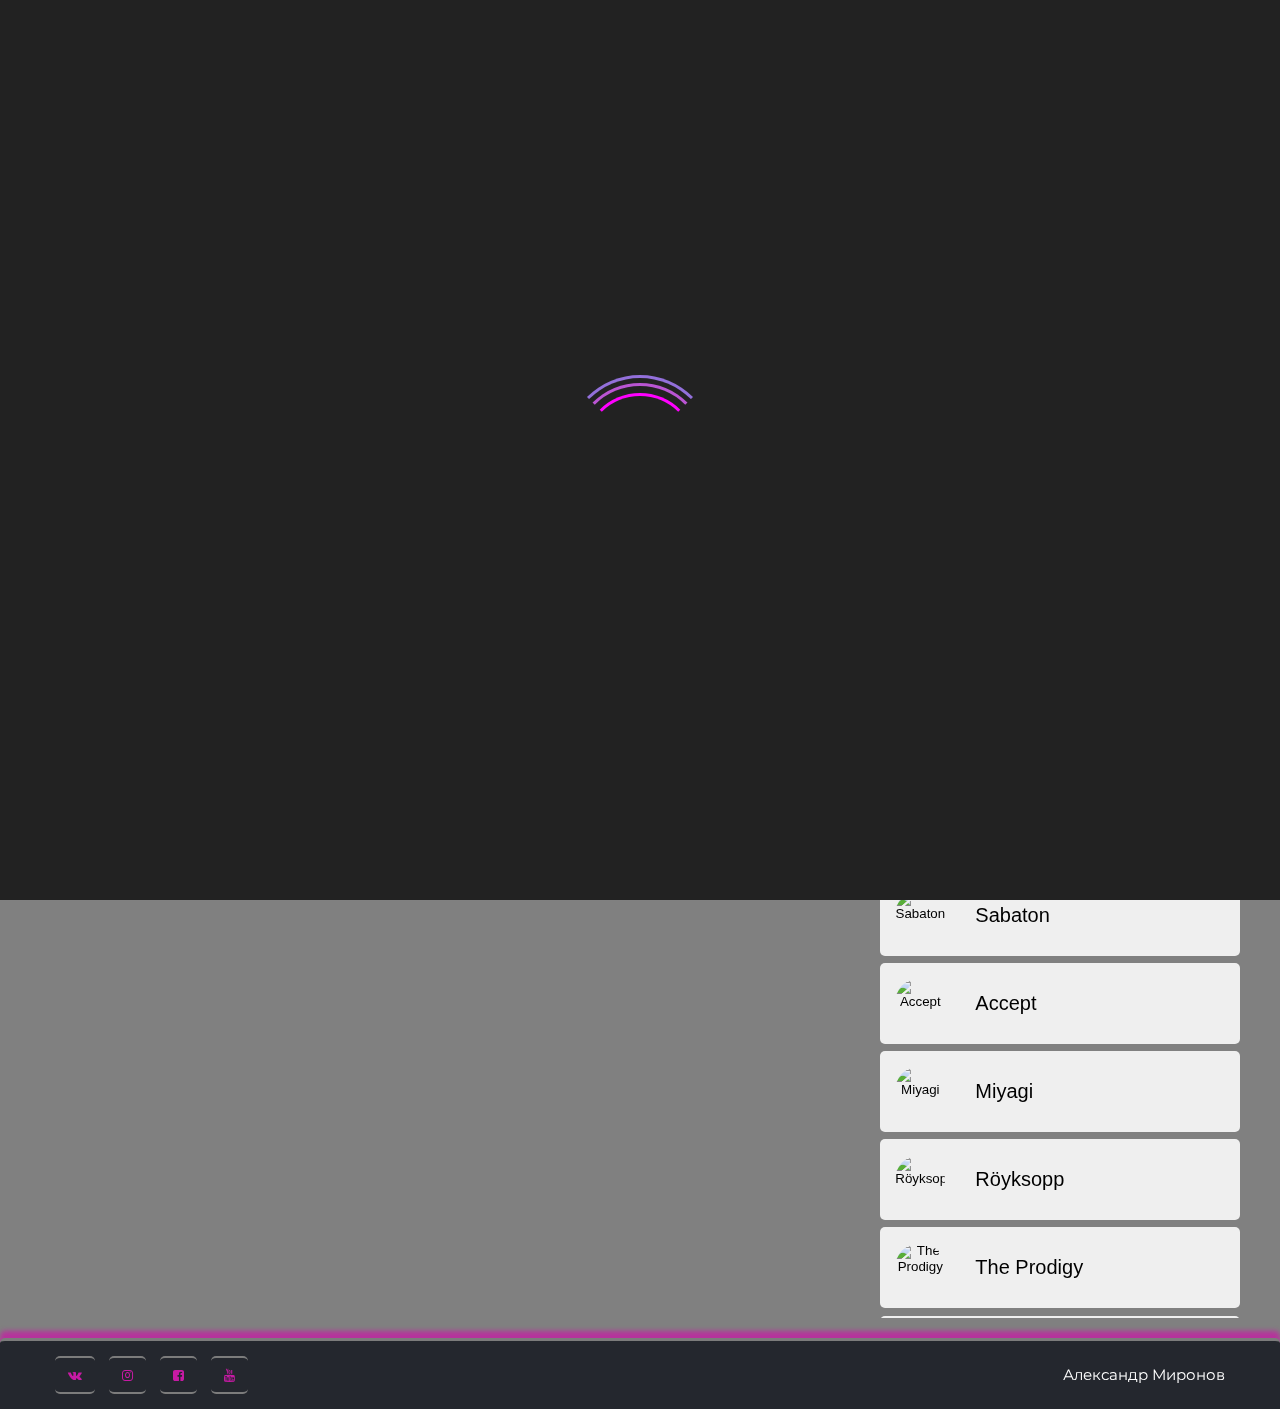
==== index.html @ c3b54f6d "add diplom" ====
<!DOCTYPE html>
<html lang="ru">
  <head>
    <meta charset="UTF-8" />
    <meta http-equiv="X-UA-Compatible" content="IE=edge" />
    <meta name="viewport" content="width=device-width, initial-scale=1.0" />
    <title>Document</title>
    <link rel="stylesheet" href="css/slick.css" />
    <link rel="stylesheet" href="css/slick-theme.css" />
    <link rel="stylesheet" href="css/font-awesome.min.css" />
    <link rel="preconnect" href="https://fonts.gstatic.com" />
    <link
      href="https://fonts.googleapis.com/css2?family=Montserrat:wght@100;200;300;400;500;600;700&display=swap"
      rel="stylesheet"
    />
    <link rel="stylesheet" href="css/style.css" />
    <link rel="stylesheet" href="css/preloader.css" />
    <link rel="stylesheet" href="css/background.css" />
    <link rel="stylesheet" href="css/media.css" />
  </head>

  <body>
    <div id="particles-js"></div>

    <div class="preloader">
      <div class="loader"></div>
    </div>

    <header class="header">
      <div class="container">
        <!-- иконки -->
        <div class="wrapper-icon">
          <a href="#" class="icon__item"
            ><i class="fa fa-vk" aria-hidden="true"></i
          ></a>
          <a href="#" class="icon__item"
            ><i class="fa fa-instagram" aria-hidden="true"></i
          ></a>
          <a href="#" class="icon__item"
            ><i class="fa fa-facebook-square" aria-hidden="true"></i
          ></a>
          <a href="#" class="icon__item"
            ><i class="fa fa-youtube" aria-hidden="true"></i
          ></a>
        </div>
        <!-- меню и лого -->
        <div class="header-top">
          <a href="index.html" class="logo">
            <img src="IMG/Без имени-1.png" height="80" alt="" />
          </a>

          <nav class="menu "></nav>
          <div class="btn-wrapper">
            <span class="burger-btn"></span>
          </div>
        </div>
        <!-- интро -->
        <div class="header__slider">
          <div class="">
            <div ondblclick="playListCreate(249991)" class="slider__item">
              <img src="img/oxxxymiton-bg.jpg" alt="" />
            </div>
          </div>
          <div ondblclick="playListCreate(5313769)" class="">
            <div class="slider__item">
              <img src="img/pyro-bg.jpg" alt="" />
            </div>
          </div>
          <div ondblclick="playListCreate(160970)" class="">
            <div class="slider__item">
              <img src="img/noize-bg.jpg" alt="" />
            </div>
          </div>
        </div>
      </div>
    </header>

    <section class="play-list">
      <div class="container container-content">
        <div class="track-list">
          <iframe
            frameborder="0"
            style="border: none; width: 100%; height: 58vh"
            width="100%"
            height="450"
            src="https://music.yandex.ru/iframe/#playlist/yamusic-top/1076"
          >
            <!--Слушайте
             <a href="https://music.yandex.ru/users/yamusic-top/playlists/1076"
              >Чарт Яндекс.Музыки</a
            > -->
            —
            <!-- <a href="https://music.yandex.ru/users/yamusic-top"
              >Яндекс.Музыка</a
            > -->
            на Яндекс.Музыке
          </iframe>
        </div>
        <div class="side-bar main-side-bar">
          <!-- тут содержимое создается с помощью js -->
        </div>
      </div>
    </section>

    <div class="elfsight-app-65393f27-4f70-4299-bd06-aa618bff57b8"></div>

    <footer class="footer"></footer>
    <style>
      .WidgetBackground__Background-e8l9qy-1 {
        position: relative;
      }
    </style>

    <script src="https://apps.elfsight.com/p/platform.js" defer></script>

    <script src="https://code.jquery.com/jquery-3.6.0.min.js"></script>
    <script src="js/libs/slick.min.js"></script>
    <script src="js/libs/particles.js"></script>
    <script type="module" src="js/main.js"></script>
    <script src="js/moduls/background.js"></script>
    <script src="js/moduls/preloaderOff.js"></script>
    <script src="js/moduls/menu.js"></script>
    <script src="js/moduls/footer.js"></script>
    <script src="js/moduls/playListCreate.js"></script>
  </body>
</html>
---- css/style.css ----
* {
  padding: 0;
  margin: 0%;
  box-sizing: border-box;
}

html {
  font-size: 15px;
  font-family: "Montserrat", sans-serif;
}
body {
  background-size: cover;
}

.container {
  max-width: 1200px;
  margin: 0 auto;
}

.container-content {
  display: flex;
  justify-content: space-between;
}

.header {
  width: 100%;
  z-index: 100;
}
.header-top {
  display: flex;
  padding: 10px 15px;
  justify-content: space-between;
  background-color: #24272e;
  align-items: center;
  border-radius: 5px;
  box-shadow: 0px 5px 8px #c71aa4c2;

  border-top: 3px solid rgb(124, 124, 124);
  border-bottom: 3px solid rgb(124, 124, 124);
}

.menu-link {
  letter-spacing: 0.1em;
  padding: 15px;
  color: white;
  text-decoration: none;
  text-transform: uppercase;
  transition: all 0.3s;
  border-radius: 0px 15px 0px 15px;
  font-weight: 500;
  background-color: #24272e00;
  border: none;
}
.menu-link:hover {
  background-color: #c71aa4;
  box-shadow: 0px 5px 15px #813fd3;
}

.icon__item {
  font-size: 13px;
  background-color: #24272e;
  border-radius: 5px;
  box-shadow: 0px 2px 30px #c71aa4c2;
  color: #c71aa4;
  padding: 0.7em 1em;
  display: inline-block;
  border-top: 2px solid rgb(124, 124, 124);
  border-bottom: 2px solid rgb(124, 124, 124);
}
.wrapper-icon {
  padding: 15px 0px 10px 0px;
}

.header__slider {
  display: flex;
  cursor: pointer;
  margin-top: 1.5rem;
  min-width: 0;
  align-items: stretch;
  box-shadow: 0px 3px 10px #c71aa4;
}

.slider__item {
  border-radius: 5px;
  min-width: 0;
  /* min-height: 570px; */
  display: flex;
  justify-content: space-between;
  background-size: cover;
  color: white;
  overflow: hidden;
}
.slider__item img {
  width: 100%;
}

section {
  margin-top: 2rem;
}

.container-content .track-list {
  border-radius: 5px;
  overflow: hidden;
  max-width: 65%;
  width: 100%;
}

.container-content .side-bar {
  /* display: flex; */
  max-width: 30%;
  width: 100%;
  overflow-y: scroll;
}

.container-content button {
  display: flex;
  width: 100%;
  padding: 1em;
  align-items: center;
  cursor: pointer;
  margin-bottom: 0.5rem;
  border-radius: 5px;
  border: none;
  border: 2px solid #c71aa400;
}

.side-bar img {
  width: 50px;
  height: 50px;
  border-radius: 100%;
}
.side-bar span {
  margin-left: 30px;
  font-size: 20px;
}

.artist-block {
  border-radius: 5px;
  overflow: hidden;
}

.container-content button:hover {
  border: 2px solid #c71aa4;
}

.preloader {
  opacity: 1;
  visibility: visible;
  transition: 0.3s;
  z-index: 9999;
}

.preloader-disable {
  opacity: 0;
  visibility: hidden;
}
#particles-js {
  z-index: -3;
}

.eapps-social-feed-65393f27-4f70-4299-bd06-aa618bff57b8-custom-css-hook
  .gtxmcM {
  background-color: rgba(255, 0, 0, 0);
}

.elfsight-app-65393f27-4f70-4299-bd06-aa618bff57b8 {
  background-color: rgba(255, 0, 0, 0);
}

#eapps-social-feed-65393f27-4f70-4299-bd06-aa618bff57b8 {
  background-color: rgba(255, 0, 0, 0);
}

.WidgetBackground__Background-e8l9qy-1 {
  /* background-color: rgba(255, 0, 0, 0); */
  position: relative;
}
::-webkit-scrollbar {
  width: 7px;
  height: 10px;
}
::-webkit-scrollbar-track {
  background-color: rgba(255, 255, 255, 0);
}
::-webkit-scrollbar-thumb {
  background-color: rgb(42, 42, 43);
  border-radius: 100px;
}
.footer {
  margin-top: 20px;
  background-color: #24272e;
  border-radius: 5px 5px 0px 0px;
  box-shadow: 0px -7px 5px #c71aa4c2;
  border-top: 3px solid rgb(124, 124, 124);
}
.footer-wrapper {
  display: flex;
  padding: 1em;
  align-items: center;
  color: white;
  justify-content: space-between;
}
.icon__item__footer {
  box-shadow: none;
  margin-right: 10px;
  transition: box-shadow 0.2s;
}
.icon__item__footer:hover {
  box-shadow: 0px 0px 15px #c71aa4c2;
}
.main-side-bar {
  max-height: 59vh;
}

.alboms {
  width: 100%;
  overflow-x: scroll;
  margin-bottom: 40px;
  padding-bottom: 30px;
}

.alboms__wrapper {
  display: flex;
}
.alboms__item {
  cursor: pointer;
  background-color: rgba(255, 255, 255, 0);
  min-width: 170px;
  min-height: 170px;
  margin: 5px;
  border: none;
}

.alboms__wrapper__render {
  display: flex;
}

.alboms__item img {
  width: 100%;
  border-radius: 2rem;
}

.all-tracks {
  position: relative;
}

.all-tracks::before {
  border-radius: 2rem;
  content: "все треки";
  display: flex;
  justify-content: center;
  align-items: center;
  color: white;
  font-size: 20px;
  text-transform: uppercase;
  font-weight: bold;
  z-index: 1000;
  position: absolute;
  left: 0;
  top: 0;
  width: 100%;
  height: 100%;
  background-color: rgba(0, 0, 0, 0.486);
  z-index: 200;
}

.side-bar {
  height: 970px;
  overflow-y: scroll;
}

/* .header-top .phone-manu {

} */
.btn-wrapper {
  /* height: 3rem; */
  padding: 1rem;
  cursor: pointer;
  z-index: 1001;
  position: relative;
  display: none;
}
.burger-btn {
  display: block;
  width: 2.5rem;
  height: 3px;
  background-color: white;
}
.btn-wrapper::after,
.btn-wrapper::before {
  content: "";
  display: block;
  position: absolute;
  width: 2.5rem;
  height: 3px;
  background-color: white;
  transition: all 0.3s;
}
.btn-wrapper::after {
  top: 0rem;
}
.btn-wrapper::before {
  bottom: 0rem;
}
.btn-close span {
  opacity: 0;
}
.btn-close::after {
  transform: rotate(45deg);
  top: 1rem;
  transition: all 0.3s;
}
.btn-close::before {
  transform: rotate(-45deg);
  top: 1rem;
  transition: all 0.3s;
}
---- css/preloader.css ----
.preloader {
  z-index: 1000;
  position: fixed;
  top: 0;
  left: 0;
  width: 100%;
  height: 100%;
  background-color: #222;
}
.loader {
  display: block;
  position: relative;
  left: 50%;
  top: 50%;
  width: 150px;
  height: 150px;
  margin: -75px 0 0 -75px;
  border-radius: 50%;
  border: 3px solid transparent;
  border-top-color: #9370db;
  -webkit-animation: spin 2s linear infinite;
  animation: spin 2s linear infinite;
}
.loader:before {
  content: "";
  position: absolute;
  top: 5px;
  left: 5px;
  right: 5px;
  bottom: 5px;
  border-radius: 50%;
  border: 3px solid transparent;
  border-top-color: #ba55d3;
  -webkit-animation: spin 3s linear infinite;
  animation: spin 3s linear infinite;
}
.loader:after {
  content: "";
  position: absolute;
  top: 15px;
  left: 15px;
  right: 15px;
  bottom: 15px;
  border-radius: 50%;
  border: 3px solid transparent;
  border-top-color: #ff00ff;
  -webkit-animation: spin 1.5s linear infinite;
  animation: spin 1.5s linear infinite;
}
@-webkit-keyframes spin {
  0% {
    -webkit-transform: rotate(0deg);
    -ms-transform: rotate(0deg);
    transform: rotate(0deg);
  }
  100% {
    -webkit-transform: rotate(360deg);
    -ms-transform: rotate(360deg);
    transform: rotate(360deg);
  }
}
@keyframes spin {
  0% {
    -webkit-transform: rotate(0deg);
    -ms-transform: rotate(0deg);
    transform: rotate(0deg);
  }
  100% {
    -webkit-transform: rotate(360deg);
    -ms-transform: rotate(360deg);
    transform: rotate(360deg);
  }
}
---- css/background.css ----
html {
  background: #808080;
}
#particles-js {
  position: fixed;
  z-index: -1;
  left: 0;
  top: 0;
  width: 100%;
  height: 100vh;
  background: #333;
  background: linear-gradient(90deg,#F24645  ,#4F00BC );
}
.count-particles {
  box-sizing: border-box;
  position: relative;
  width: 200px;
  height: 100px;
  background-color: white;
  z-index: 2;
  margin: 50px auto;
  text-align: center;
  font-size: 29px;
  background: linear-gradient(90deg, #808080, #e6e6e6);
  border-radius: 10px;
  padding: 31px;
  color: green;
  box-shadow: 0 0 30px #fff, 0 0 50px #fff inset;
  cursor: pointer;
}

.count-particles:hover {
  box-shadow: 0 0 50px #44c1eb, 0 0 50px #44c1eb inset;
  color: #44c1eb;
}
---- css/media.css ----
@media (max-width: 1200px) {
  .container-content {
    flex-direction: column;
  }

  .container-content .track-list {
    max-width: 100%;
  }

  .container-content .side-bar {
    max-width: 100%;
    margin-top: 5rem;
  }
}

@media (max-width: 800px) {
  .header__slider {
    max-height: 0;
  }
  .menu {
    position: fixed;
    display: flex;
    flex-direction: column;
    width: 100%;
    background-color: #24272e;
    left: 0%;
    top: -100%;
    z-index: 1000;
    transition: top 0.5s;
  }

  .menu-link {
    margin-top: 2rem;
  }

  .btn-wrapper {
    display: block;
  }
  .header__slider button {
    display: none;
  }
}
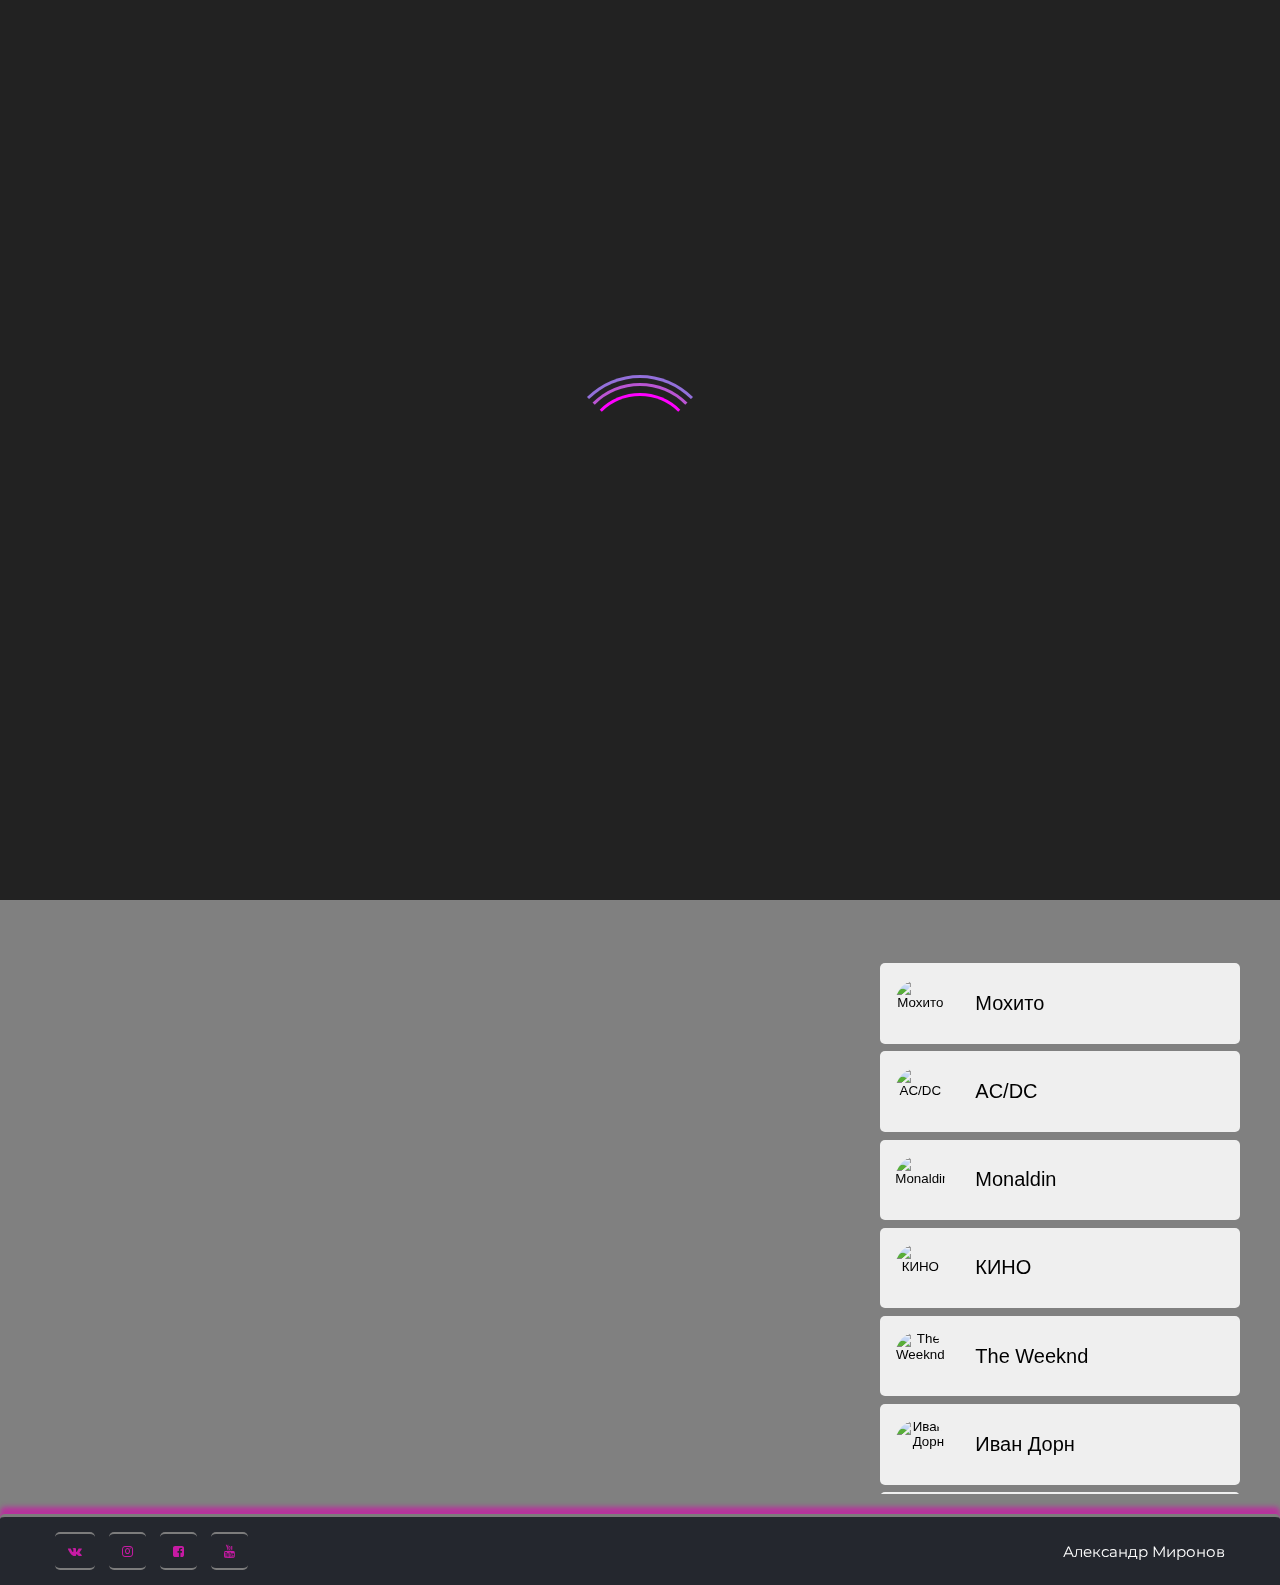
==== commit d3fb302b: "add m adaptation" ====
--- a/index.html
+++ b/index.html
@@ -1,126 +1,114 @@
 <!DOCTYPE html>
 <html lang="ru">
-  <head>
-    <meta charset="UTF-8" />
-    <meta http-equiv="X-UA-Compatible" content="IE=edge" />
-    <meta name="viewport" content="width=device-width, initial-scale=1.0" />
-    <title>Document</title>
-    <link rel="stylesheet" href="css/slick.css" />
-    <link rel="stylesheet" href="css/slick-theme.css" />
-    <link rel="stylesheet" href="css/font-awesome.min.css" />
-    <link rel="preconnect" href="https://fonts.gstatic.com" />
-    <link
-      href="https://fonts.googleapis.com/css2?family=Montserrat:wght@100;200;300;400;500;600;700&display=swap"
-      rel="stylesheet"
-    />
-    <link rel="stylesheet" href="css/style.css" />
-    <link rel="stylesheet" href="css/preloader.css" />
-    <link rel="stylesheet" href="css/background.css" />
-    <link rel="stylesheet" href="css/media.css" />
-  </head>
 
-  <body>
-    <div id="particles-js"></div>
+<head>
+  <meta charset="UTF-8" />
+  <meta http-equiv="X-UA-Compatible" content="IE=edge" />
+  <meta name="viewport" content="width=device-width, initial-scale=1.0" />
+  <title>Document</title>
+  <link rel="stylesheet" href="css/slick.css" />
+  <link rel="stylesheet" href="css/slick-theme.css" />
+  <link rel="stylesheet" href="css/font-awesome.min.css" />
+  <link rel="preconnect" href="https://fonts.gstatic.com" />
+  <link href="https://fonts.googleapis.com/css2?family=Montserrat:wght@100;200;300;400;500;600;700&display=swap"
+    rel="stylesheet" />
+  <link rel="stylesheet" href="css/style.css" />
+  <link rel="stylesheet" href="css/preloader.css" />
+  <link rel="stylesheet" href="css/background.css" />
+  <link rel="stylesheet" href="css/media.css" />
+</head>
 
-    <div class="preloader">
-      <div class="loader"></div>
-    </div>
+<body>
+  <div id="particles-js"></div>
 
-    <header class="header">
-      <div class="container">
-        <!-- иконки -->
-        <div class="wrapper-icon">
-          <a href="#" class="icon__item"
-            ><i class="fa fa-vk" aria-hidden="true"></i
-          ></a>
-          <a href="#" class="icon__item"
-            ><i class="fa fa-instagram" aria-hidden="true"></i
-          ></a>
-          <a href="#" class="icon__item"
-            ><i class="fa fa-facebook-square" aria-hidden="true"></i
-          ></a>
-          <a href="#" class="icon__item"
-            ><i class="fa fa-youtube" aria-hidden="true"></i
-          ></a>
+  <div class="preloader">
+    <div class="loader"></div>
+  </div>
+
+  <header class="header">
+    <div class="container">
+      <!-- иконки -->
+      <div class="wrapper-icon">
+        <a href="#" class="icon__item"><i class="fa fa-vk" aria-hidden="true"></i></a>
+        <a href="#" class="icon__item"><i class="fa fa-instagram" aria-hidden="true"></i></a>
+        <a href="#" class="icon__item"><i class="fa fa-facebook-square" aria-hidden="true"></i></a>
+        <a href="#" class="icon__item"><i class="fa fa-youtube" aria-hidden="true"></i></a>
+      </div>
+      <!-- меню и лого -->
+      <div class="header-top">
+
+        <a href="index.html" class="logo">
+          <img src="IMG/Без имени-1.png" height="80" alt="" />
+        </a>
+
+        <nav class="menu "></nav>
+        <div class="btn-wrapper">
+          <span class="burger-btn"></span>
         </div>
-        <!-- меню и лого -->
-        <div class="header-top">
-          <a href="index.html" class="logo">
-            <img src="IMG/Без имени-1.png" height="80" alt="" />
-          </a>
-
-          <nav class="menu "></nav>
-          <div class="btn-wrapper">
-            <span class="burger-btn"></span>
+      </div>
+      <!-- интро -->
+      <div class="header__slider">
+        <div class="">
+          <div ondblclick="playListCreate(249991)" class="slider__item">
+            <img src="img/oxxxymiton-bg.jpg" alt="" />
           </div>
         </div>
-        <!-- интро -->
-        <div class="header__slider">
-          <div class="">
-            <div ondblclick="playListCreate(249991)" class="slider__item">
-              <img src="img/oxxxymiton-bg.jpg" alt="" />
-            </div>
+        <div ondblclick="playListCreate(5313769)" class="">
+          <div class="slider__item">
+            <img src="img/pyro-bg.jpg" alt="" />
           </div>
-          <div ondblclick="playListCreate(5313769)" class="">
-            <div class="slider__item">
-              <img src="img/pyro-bg.jpg" alt="" />
-            </div>
-          </div>
-          <div ondblclick="playListCreate(160970)" class="">
-            <div class="slider__item">
-              <img src="img/noize-bg.jpg" alt="" />
-            </div>
+        </div>
+        <div ondblclick="playListCreate(160970)" class="">
+          <div class="slider__item">
+            <img src="img/noize-bg.jpg" alt="" />
           </div>
         </div>
       </div>
-    </header>
+    </div>
+  </header>
 
-    <section class="play-list">
-      <div class="container container-content">
-        <div class="track-list">
-          <iframe
-            frameborder="0"
-            style="border: none; width: 100%; height: 58vh"
-            width="100%"
-            height="450"
-            src="https://music.yandex.ru/iframe/#playlist/yamusic-top/1076"
-          >
-            <!--Слушайте
+  <section class="play-list">
+    <div class="container container-content">
+      <div class="track-list">
+        <iframe frameborder="0" style="border: none; width: 100%; height: 58vh" width="100%" height="450"
+          src="https://music.yandex.ru/iframe/#playlist/yamusic-top/1076">
+          <!--Слушайте
              <a href="https://music.yandex.ru/users/yamusic-top/playlists/1076"
               >Чарт Яндекс.Музыки</a
             > -->
-            —
-            <!-- <a href="https://music.yandex.ru/users/yamusic-top"
+          —
+          <!-- <a href="https://music.yandex.ru/users/yamusic-top"
               >Яндекс.Музыка</a
             > -->
-            на Яндекс.Музыке
-          </iframe>
-        </div>
-        <div class="side-bar main-side-bar">
-          <!-- тут содержимое создается с помощью js -->
-        </div>
+          на Яндекс.Музыке
+        </iframe>
       </div>
-    </section>
+      <div class="side-bar main-side-bar">
+        <!-- тут содержимое создается с помощью js -->
+      </div>
+    </div>
+  </section>
 
-    <div class="elfsight-app-65393f27-4f70-4299-bd06-aa618bff57b8"></div>
+  <div class="elfsight-app-65393f27-4f70-4299-bd06-aa618bff57b8"></div>
 
-    <footer class="footer"></footer>
-    <style>
-      .WidgetBackground__Background-e8l9qy-1 {
-        position: relative;
-      }
-    </style>
+  <footer class="footer"></footer>
+  <style>
+    .WidgetBackground__Background-e8l9qy-1 {
+      position: relative;
+    }
+  </style>
 
-    <script src="https://apps.elfsight.com/p/platform.js" defer></script>
+  <script src="https://apps.elfsight.com/p/platform.js" defer></script>
 
-    <script src="https://code.jquery.com/jquery-3.6.0.min.js"></script>
-    <script src="js/libs/slick.min.js"></script>
-    <script src="js/libs/particles.js"></script>
-    <script type="module" src="js/main.js"></script>
-    <script src="js/moduls/background.js"></script>
-    <script src="js/moduls/preloaderOff.js"></script>
-    <script src="js/moduls/menu.js"></script>
-    <script src="js/moduls/footer.js"></script>
-    <script src="js/moduls/playListCreate.js"></script>
-  </body>
-</html>
+  <script src="https://code.jquery.com/jquery-3.6.0.min.js"></script>
+  <script src="js/libs/slick.min.js"></script>
+  <script src="js/libs/particles.js"></script>
+  <script type="module" src="js/main.js"></script>
+  <script src="js/moduls/background.js"></script>
+  <script src="js/moduls/preloaderOff.js"></script>
+  <script src="js/moduls/menu.js"></script>
+  <script src="js/moduls/footer.js"></script>
+  <script src="js/moduls/playListCreate.js"></script>
+</body>
+
+</html>--- a/css/style.css
+++ b/css/style.css
@@ -24,9 +24,12 @@
 
 .header {
   width: 100%;
+}
+.header-top {
+  position: fixed;
+  max-width: 1200px;
   z-index: 100;
-}
-.header-top {
+  width: 100%;
   display: flex;
   padding: 10px 15px;
   justify-content: space-between;
@@ -37,6 +40,7 @@
 
   border-top: 3px solid rgb(124, 124, 124);
   border-bottom: 3px solid rgb(124, 124, 124);
+  transition: all .3s;
 }
 
 .menu-link {
@@ -74,7 +78,7 @@
 .header__slider {
   display: flex;
   cursor: pointer;
-  margin-top: 1.5rem;
+  margin-top: 10rem;
   min-width: 0;
   align-items: stretch;
   box-shadow: 0px 3px 10px #c71aa4;
@@ -95,7 +99,7 @@
 }
 
 section {
-  margin-top: 2rem;
+  margin-top: 10rem;
 }
 
 .container-content .track-list {
@@ -274,6 +278,7 @@
 } */
 .btn-wrapper {
   /* height: 3rem; */
+
   padding: 1rem;
   cursor: pointer;
   z-index: 1001;
@@ -315,3 +320,15 @@
   top: 1rem;
   transition: all 0.3s;
 }
+
+.header-top-fix{
+  padding: 0;
+  left: 0;
+  top: -2px;
+  max-width: 100%;
+  /* justify-content: space-around; */
+}
+.header-top-fix .logo img{
+  width: 70px;
+  height: 70px;
+}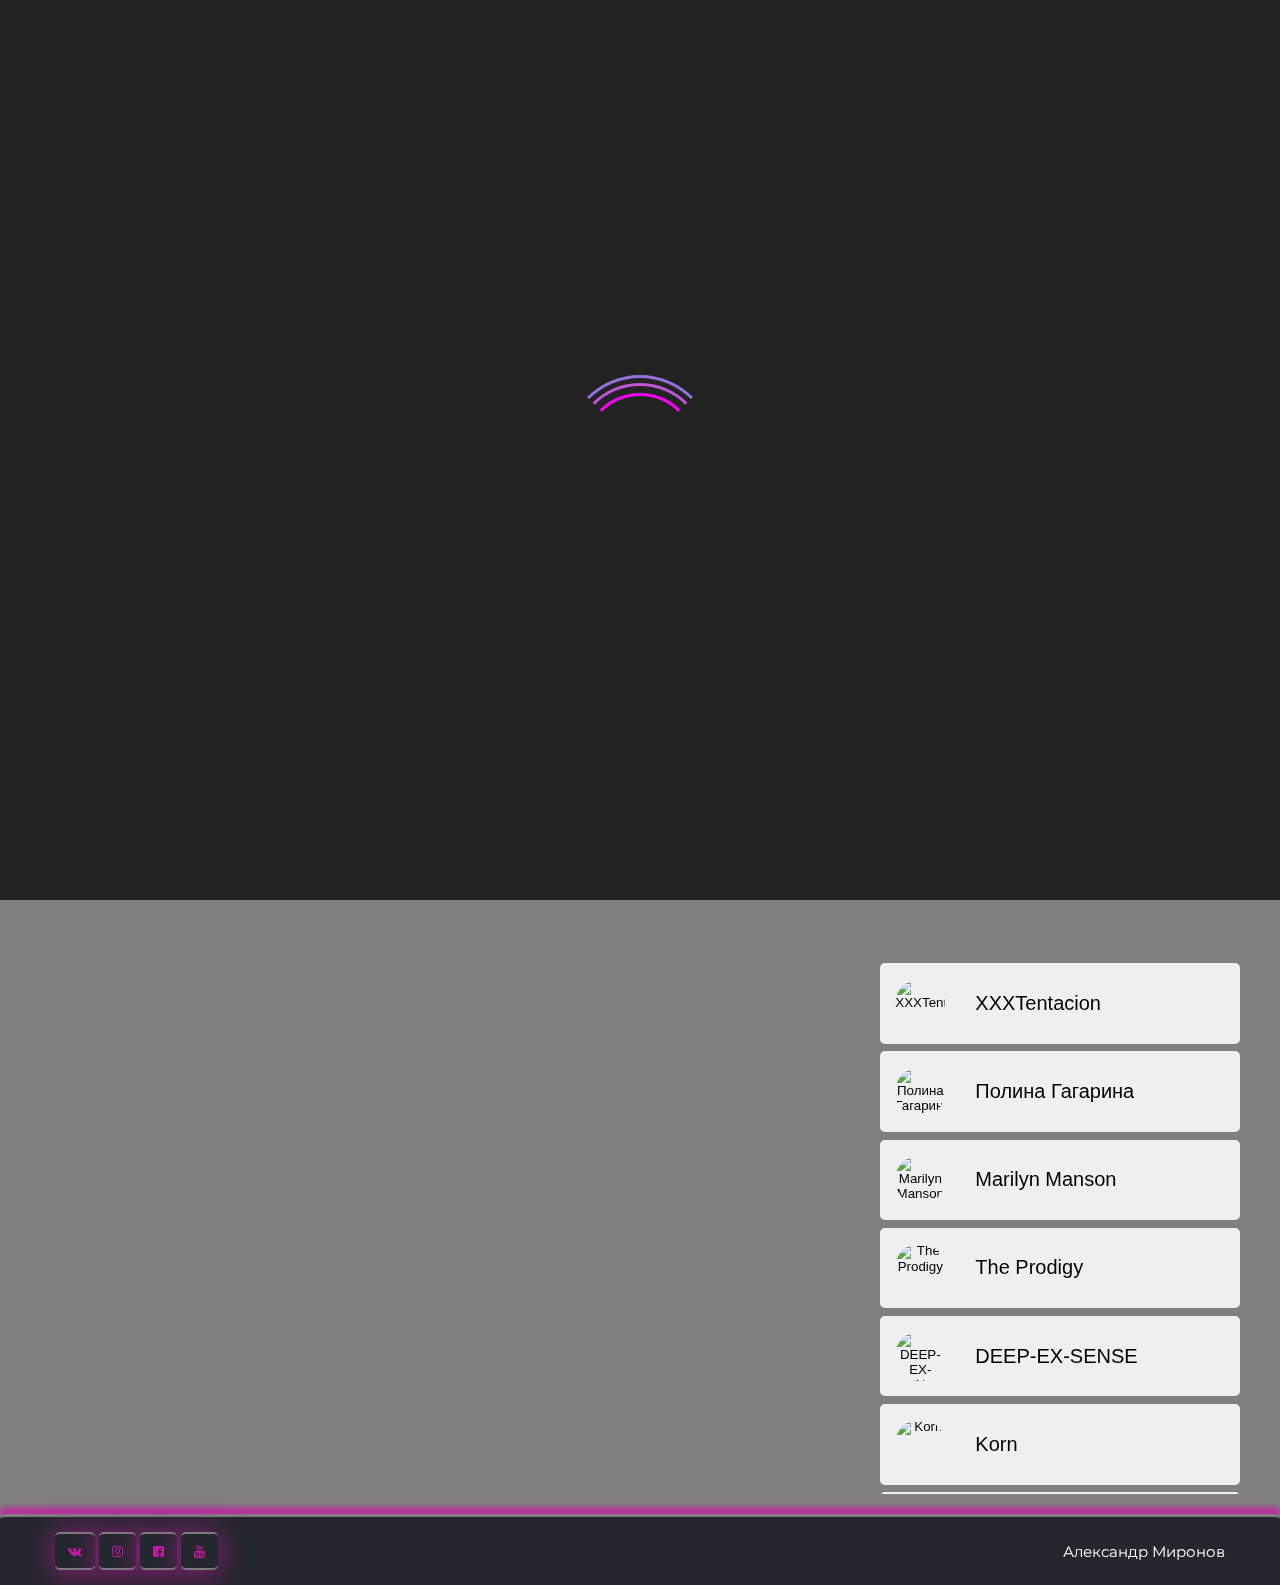
==== commit f6a0ea8b: "add logo setting" ====
--- a/index.html
+++ b/index.html
@@ -38,7 +38,7 @@
       <div class="header-top">
 
         <a href="index.html" class="logo">
-          <img src="IMG/Без имени-1.png" height="80" alt="" />
+          <img src="img/logo.png" height="80" alt="" />
         </a>
 
         <nav class="menu "></nav>
